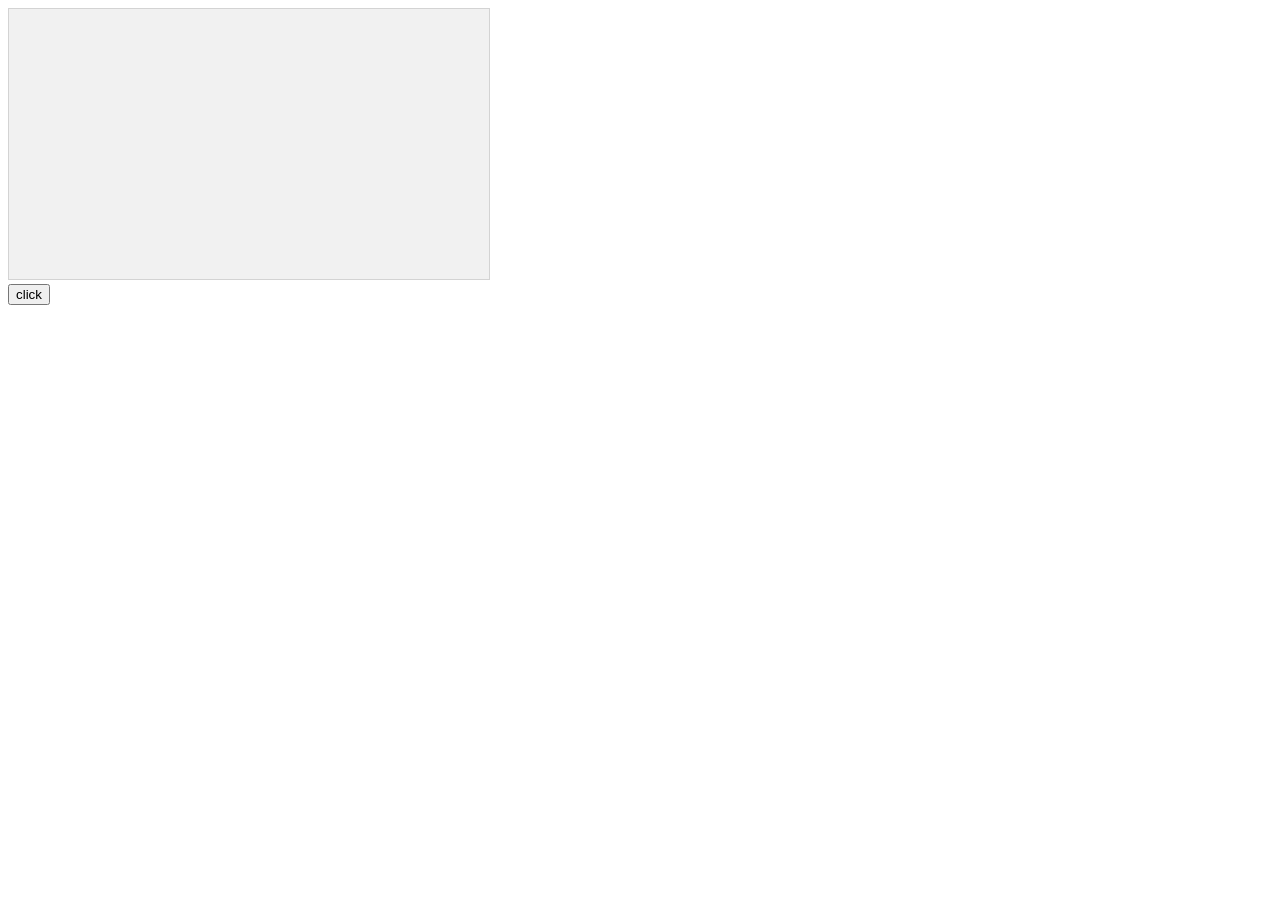
==== clicker.html @ 8fd32d99 "basic working clicker game" ====
<!DOCTYPE html>
<html>

<head>
    <meta name="viewport" content="width=device-width, initial-scale=1.0" />
    <style>
        canvas {
            border: 1px solid #d3d3d3;
            background-color: #f1f1f1;
        }
    </style>
</head>

<body onload="startGame()">
    <script>

        var myGamePiece;
        var myScore;

        function startGame() {
            myGamePiece = new component(30, 30, "red", 10, 120);
            myGamePiece.score = 0;
            myScore = new component("30px", "Consolas", "black", 280, 40, "text");
            myScore.text = "SCORE: 0";
            myGameArea.start();
        }

        var myGameArea = {
            canvas: document.createElement("canvas"),
            start: function () {
                this.canvas.width = 480;
                this.canvas.height = 270;
                this.score = 0;
                this.context = this.canvas.getContext("2d");
                document.body.insertBefore(this.canvas, document.body.childNodes[0]);
                this.interval = setInterval(updateGameArea, 20);
            },
            clear: function () {
                this.context.clearRect(0, 0, this.canvas.width, this.canvas.height);
            }
        }

        function component(width, height, color, x, y, type) {
            this.width = width;
            this.height = height;
            this.x = x;
            this.y = y;
            this.type = type;
            this.update = function () {
                var ctx = myGameArea.context;
                if (this.type == "text") {
                    ctx.font = this.width + " " + this.height;
                    ctx.fillStyle = color;
                    ctx.fillText(this.text, this.x, this.y);
                } else {
                    ctx.fillStyle = color;
                    ctx.fillRect(this.x, this.y, this.width, this.height);
                }
            }
        }

        function scoreup() {
            myGameArea.score += 1;
            myScore.text = "SCORE: " + myGameArea.score;
            myGameArea.clear();
            myScore.update();
        }
        
    </script>
    <br>
    <button onclick="scoreup()">click</button>

</body>

</html>
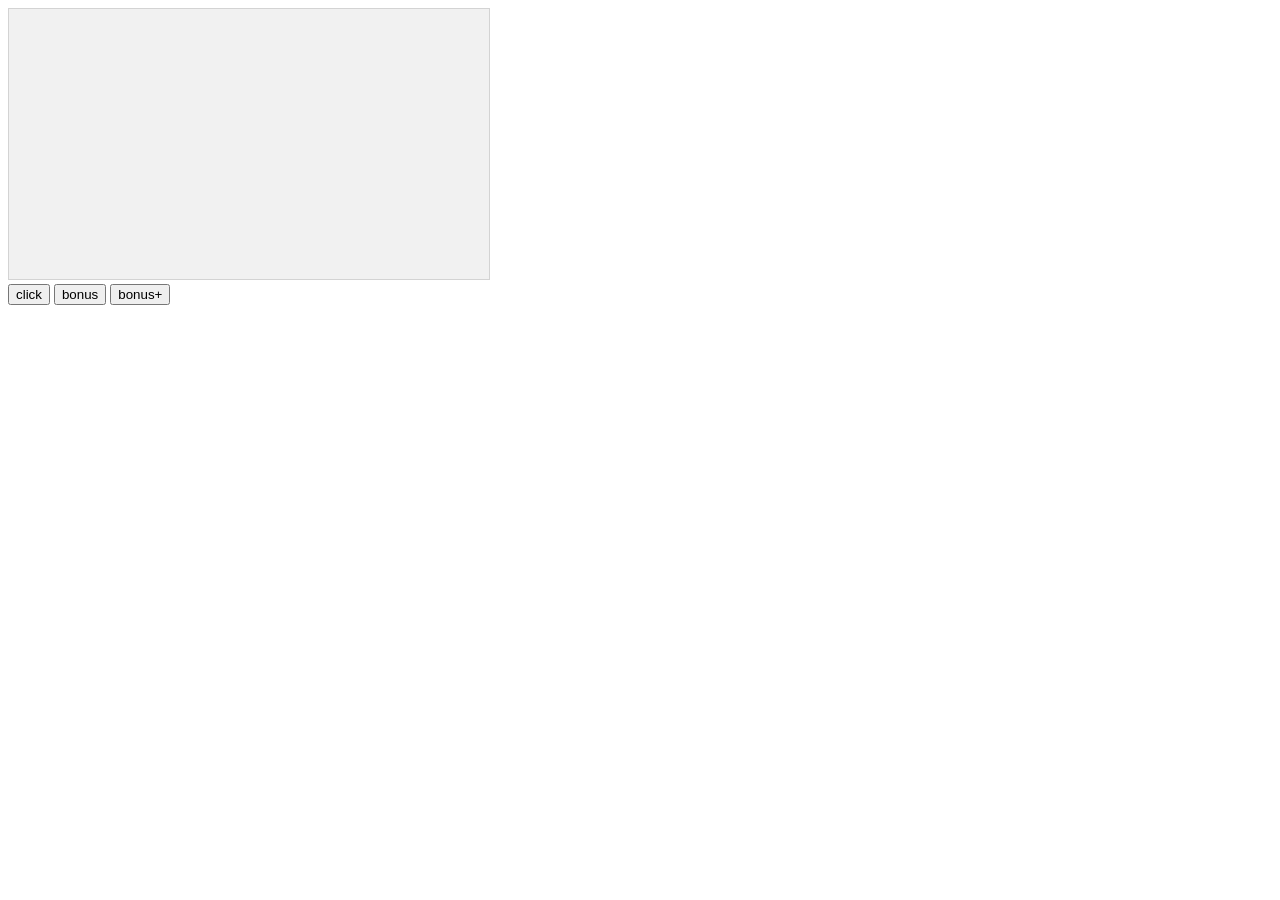
==== commit bc762468: "added bonuses" ====
--- a/clicker.html
+++ b/clicker.html
@@ -31,6 +31,7 @@
                 this.canvas.width = 480;
                 this.canvas.height = 270;
                 this.score = 0;
+                this.scoreBonus = 0;
                 this.context = this.canvas.getContext("2d");
                 document.body.insertBefore(this.canvas, document.body.childNodes[0]);
                 this.interval = setInterval(updateGameArea, 20);
@@ -65,10 +66,30 @@
             myGameArea.clear();
             myScore.update();
         }
-        
+
+        function scoremore() {
+            if (myGameArea.score >= 10) {
+                    myGameArea.score += 2;
+                    myScore.text = "SCORE: " + myGameArea.score;
+                    myGameArea.clear();
+                    myScore.update();
+            }
+        }
+
+        function scoremoremore() {
+            if (myGameArea.score >= 20) {
+                    myGameArea.score += 4;
+                    myScore.text = "SCORE: " + myGameArea.score;
+                    myGameArea.clear();
+                    myScore.update();
+            }
+        }
+
     </script>
     <br>
     <button onclick="scoreup()">click</button>
+    <button onclick="scoremore()">bonus</button>
+    <button onclick="scoremoremore()">bonus+</button>
 
 </body>
 
